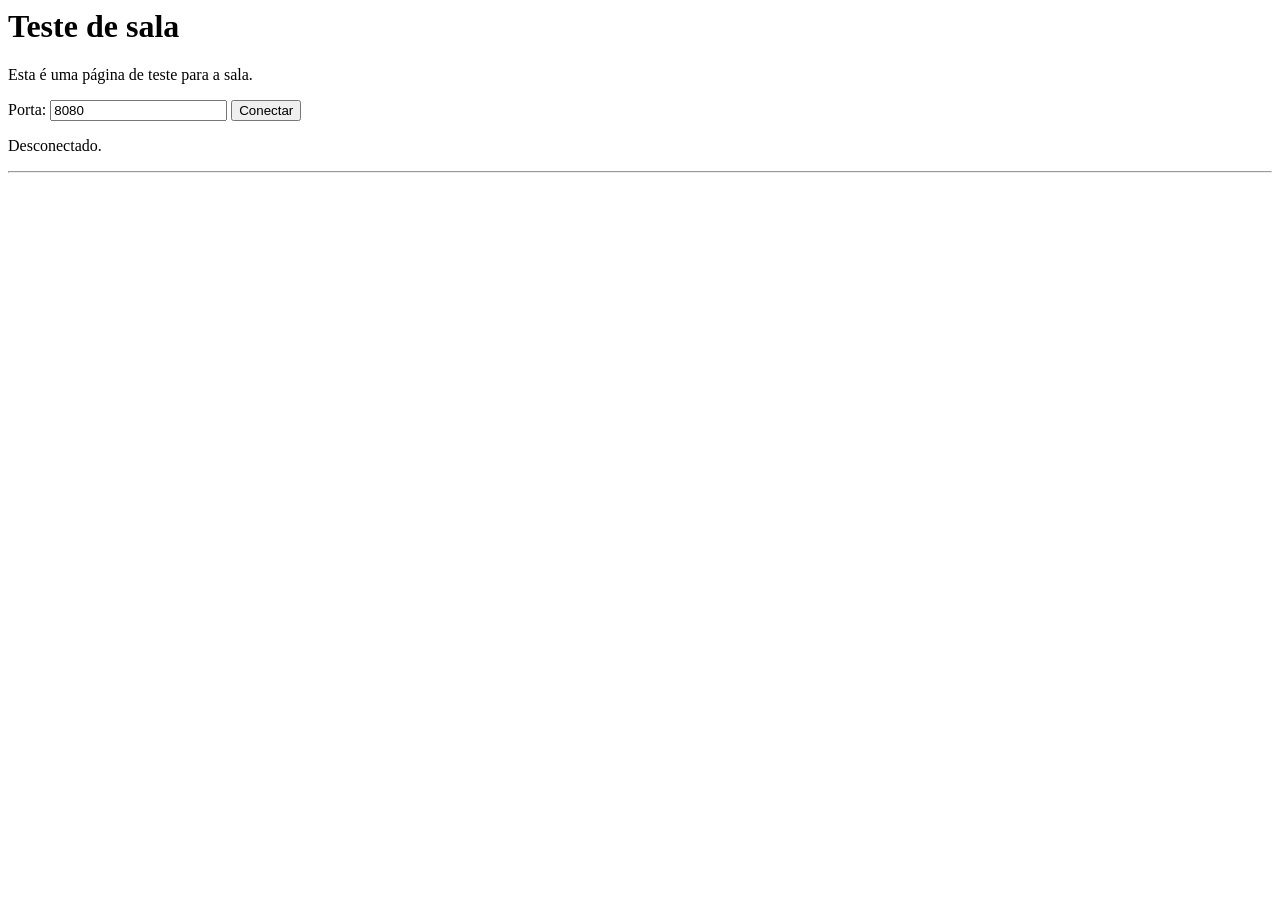
==== public/teste.html @ c15061e4 "WIP Comunicação servidor-cliente" ====
<html>
	<head>
		<title>Teste de sala</title>
		<meta charset="UTF-8">
	</head>
	<body>
		<h1>Teste de sala</h1>
		<p>Esta é uma página de teste para a sala.</p>
		<label for="Porta">Porta:</label>
		<input type="number" id="Porta" name="Porta" value="8080">
		<button id="Conectar" onclick="conectarServidor(this.previousElementSibling.value,'localhost',false)">Conectar</button>
		<p id="status">Desconectado.</p>
		<hr>
		<div id="debugServidor"></div>
		<script src="sala.js"></script>
	</body>
</html>
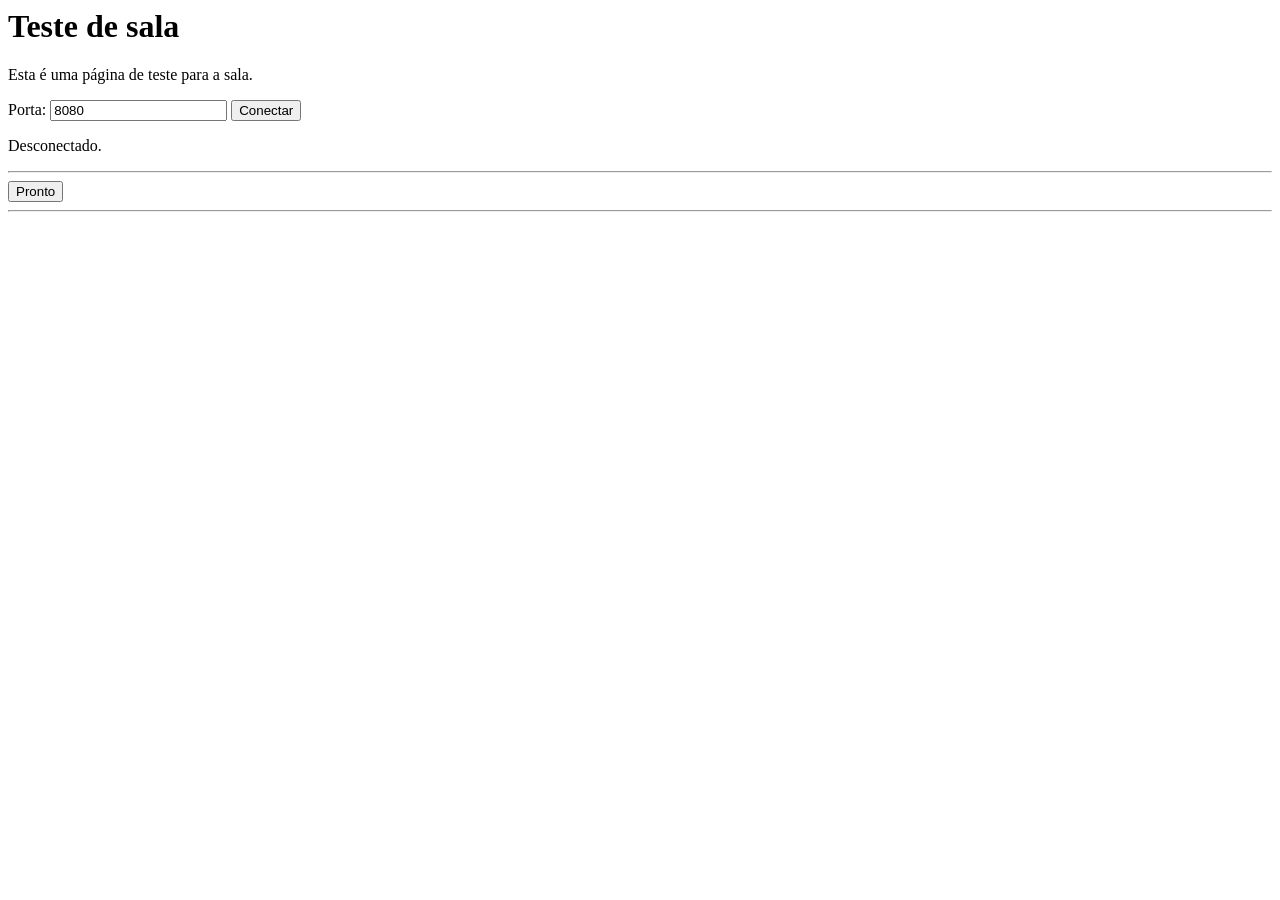
==== commit 492cc6a5: "WIP Servidor-Cliente: Início de jogo pronto" ====
--- a/public/teste.html
+++ b/public/teste.html
@@ -9,7 +9,9 @@
 		<label for="Porta">Porta:</label>
 		<input type="number" id="Porta" name="Porta" value="8080">
 		<button id="Conectar" onclick="conectarServidor(this.previousElementSibling.value,'localhost',false)">Conectar</button>
-		<p id="status">Desconectado.</p>
+		<p id="statusDebug">Desconectado.</p>
+		<hr>
+		<button id="btnPronto" onclick="enviarPronto()">Pronto</button>
 		<hr>
 		<div id="debugServidor"></div>
 		<script src="sala.js"></script>
